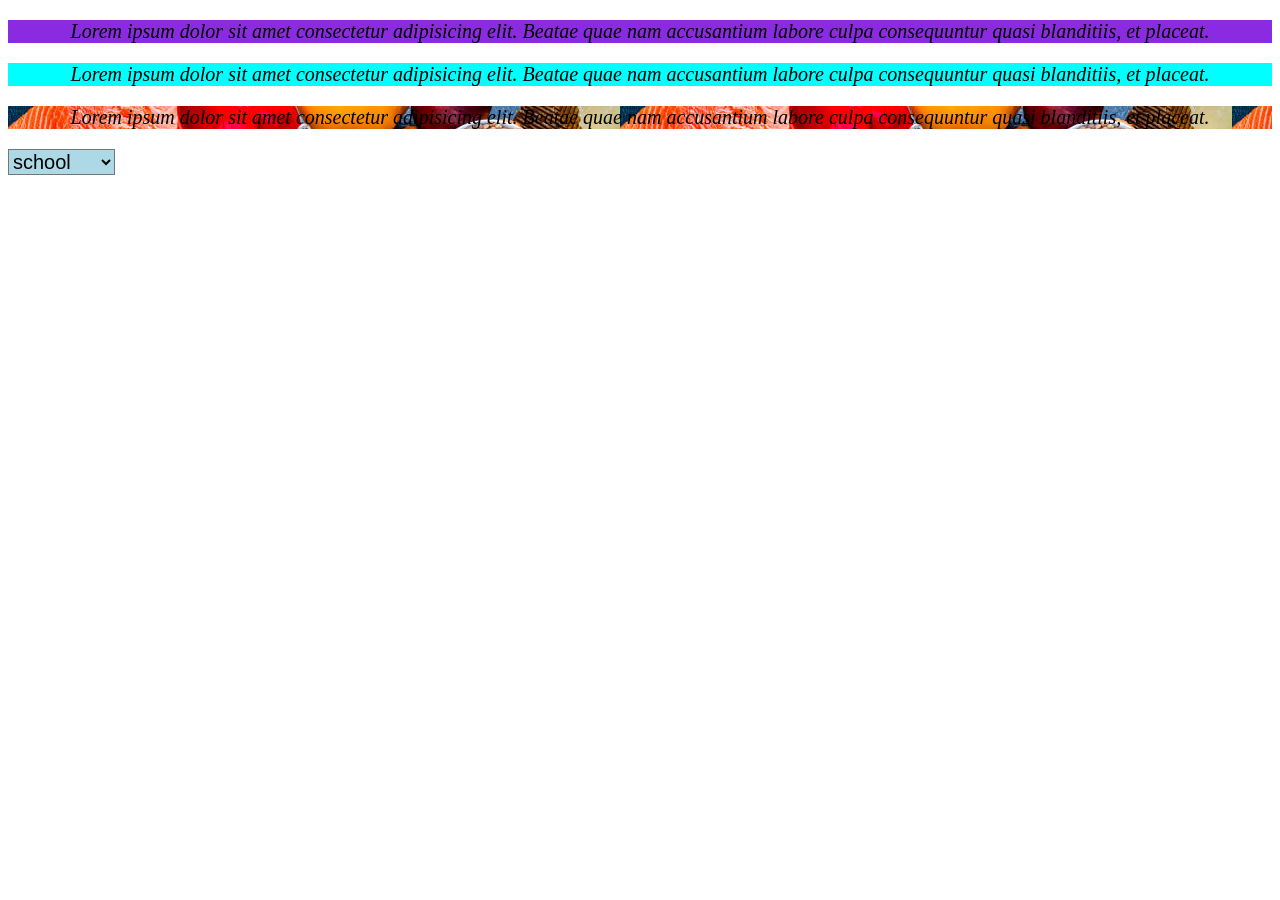
==== index.html @ 39d8f07e "changing file name" ====
<!DOCTYPE html>
<html lang="en">
<head>
    <meta charset="UTF-8">
     <!-- this is the header -->
    <meta name="viewport" content="width=device-width, initial-scale=1.0">
    <title>new css</title>
    <style>
        p{
           
            font-size: 20px;
            text-align: center;
            font-family: cursive;
            font-style: italic;

        }
    </style>
    <link rel="stylesheet" href="style.css">
</head>
<body>
    <div id="sirat"><p >Lorem ipsum dolor sit amet consectetur adipisicing elit. Beatae quae nam accusantium labore culpa consequuntur quasi blanditiis, et placeat.</p></div>
    <div id="one"><p >Lorem ipsum dolor sit amet consectetur adipisicing elit. Beatae quae nam accusantium labore culpa consequuntur quasi blanditiis, et placeat.</p></div>
    <div id="two"><p >Lorem ipsum dolor sit amet consectetur adipisicing elit. Beatae quae nam accusantium labore culpa consequuntur quasi blanditiis, et placeat.</p></div>
    <div><select id="option">
    <option id="new">school</option>
    <option>college</option>
    <option>university</option>
    <option>job</option>
     </select></div><br>
     <img src="food.jpg" alt="wait a minute" height="200px" width="200px">
</body>
</html>
---- style.css ----
#one{
    background-color: aqua;
    box-shadow:  blue; 
}
#sirat{
    background-color: blueviolet;
    position:relative
}
#two{
    background-color: coral;
    position: 50%;
    background-image: url(food.jpg);
    repeat:none;
    
}
img{
    margin:20PX;
    padding:20px;
    border: solid gray 20px;
    border-radius: 20px;
    visibility: hidden;
   
}
#option{
    font-size: 20px;
    background-color: lightblue;
}
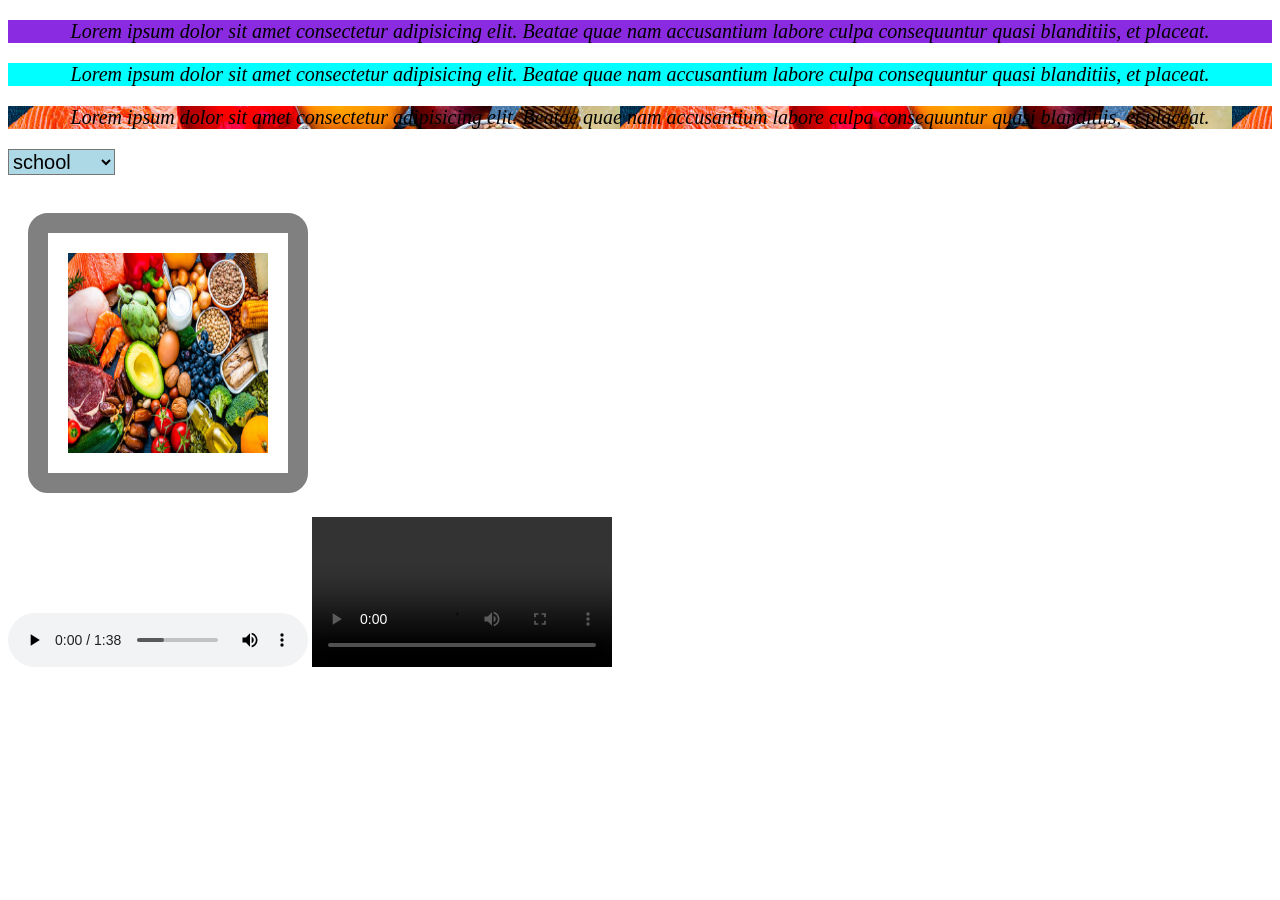
==== commit a07e80f3: "adding audio and video" ====
--- a/index.html
+++ b/index.html
@@ -1,32 +1,50 @@
 <!DOCTYPE html>
 <html lang="en">
-<head>
-    <meta charset="UTF-8">
-     <!-- this is the header -->
-    <meta name="viewport" content="width=device-width, initial-scale=1.0">
+  <head>
+    <meta charset="UTF-8" />
+    <!-- this is the header -->
+    <meta name="viewport" content="width=device-width, initial-scale=1.0" />
     <title>new css</title>
     <style>
-        p{
-           
-            font-size: 20px;
-            text-align: center;
-            font-family: cursive;
-            font-style: italic;
-
-        }
+      p {
+        font-size: 20px;
+        text-align: center;
+        font-family: cursive;
+        font-style: italic;
+      }
     </style>
-    <link rel="stylesheet" href="style.css">
-</head>
-<body>
-    <div id="sirat"><p >Lorem ipsum dolor sit amet consectetur adipisicing elit. Beatae quae nam accusantium labore culpa consequuntur quasi blanditiis, et placeat.</p></div>
-    <div id="one"><p >Lorem ipsum dolor sit amet consectetur adipisicing elit. Beatae quae nam accusantium labore culpa consequuntur quasi blanditiis, et placeat.</p></div>
-    <div id="two"><p >Lorem ipsum dolor sit amet consectetur adipisicing elit. Beatae quae nam accusantium labore culpa consequuntur quasi blanditiis, et placeat.</p></div>
-    <div><select id="option">
-    <option id="new">school</option>
-    <option>college</option>
-    <option>university</option>
-    <option>job</option>
-     </select></div><br>
-     <img src="food.jpg" alt="wait a minute" height="200px" width="200px">
-</body>
+    <link rel="stylesheet" href="style.css" />
+  </head>
+  <body>
+    <div id="sirat">
+      <p>
+        Lorem ipsum dolor sit amet consectetur adipisicing elit. Beatae quae nam
+        accusantium labore culpa consequuntur quasi blanditiis, et placeat.
+      </p>
+    </div>
+    <div id="one">
+      <p>
+        Lorem ipsum dolor sit amet consectetur adipisicing elit. Beatae quae nam
+        accusantium labore culpa consequuntur quasi blanditiis, et placeat.
+      </p>
+    </div>
+    <div id="two">
+      <p>
+        Lorem ipsum dolor sit amet consectetur adipisicing elit. Beatae quae nam
+        accusantium labore culpa consequuntur quasi blanditiis, et placeat.
+      </p>
+    </div>
+    <div>
+      <select id="option">
+        <option id="new">school</option>
+        <option>college</option>
+        <option>university</option>
+        <option>job</option>
+      </select>
+    </div>
+    <br />
+    <img src="food.jpg" alt="wait a minute" height="200px" width="200px" /><br>
+    <audio  controls src="media/audio.mp3"></audio>
+    <video controls  src="media/video.mp4"></video>
+  </body>
 </html>
--- a/style.css
+++ b/style.css
@@ -4,7 +4,7 @@
 }
 #sirat{
     background-color: blueviolet;
-    position:relative
+    position:relative;
 }
 #two{
     background-color: coral;
@@ -18,8 +18,7 @@
     padding:20px;
     border: solid gray 20px;
     border-radius: 20px;
-    visibility: hidden;
-   
+
 }
 #option{
     font-size: 20px;
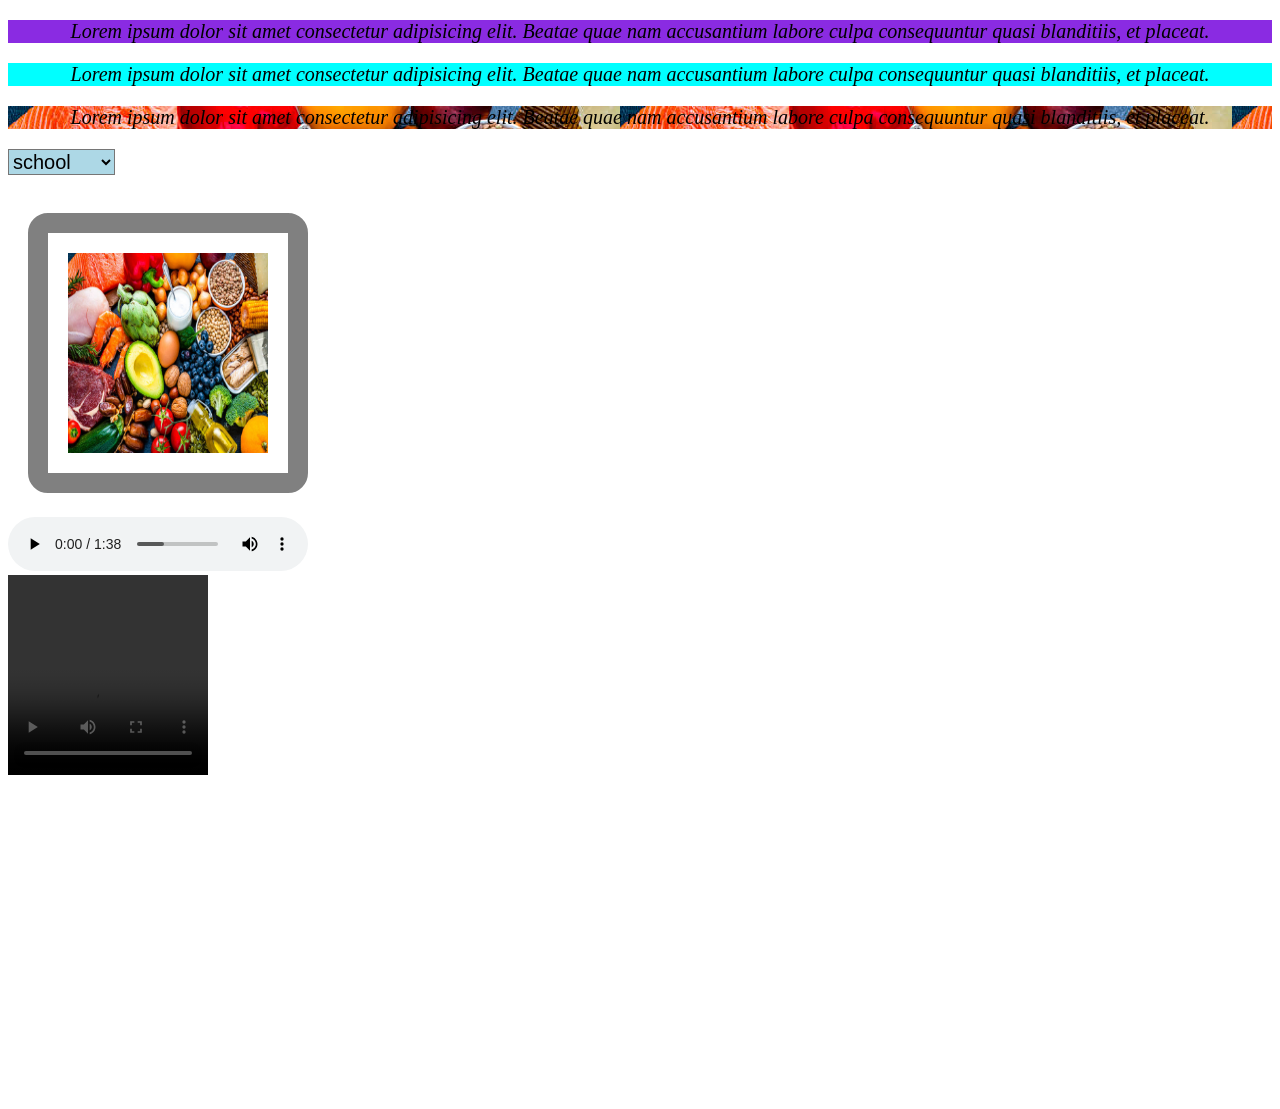
==== commit 7dff3076: "adding sports" ====
--- a/index.html
+++ b/index.html
@@ -44,7 +44,8 @@
     </div>
     <br />
     <img src="food.jpg" alt="wait a minute" height="200px" width="200px" /><br>
-    <audio  controls src="media/audio.mp3"></audio>
-    <video controls  src="media/video.mp4"></video>
+    <audio controls src="media/audio.mp3"></audio><br>
+    <video controls height="200px"  width="200px" src="media/video.mp4"></video><br><br>
+    <iframe width="300" height="300" src="https://www.youtube.com/embed/jHD6i7f2XU0?si=_f2TmDJzLfdGqdxc" title="YouTube video player" frameborder="0" allow="accelerometer; autoplay; clipboard-write; encrypted-media; gyroscope; picture-in-picture; web-share" referrerpolicy="strict-origin-when-cross-origin" allowfullscreen></iframe>
   </body>
 </html>
